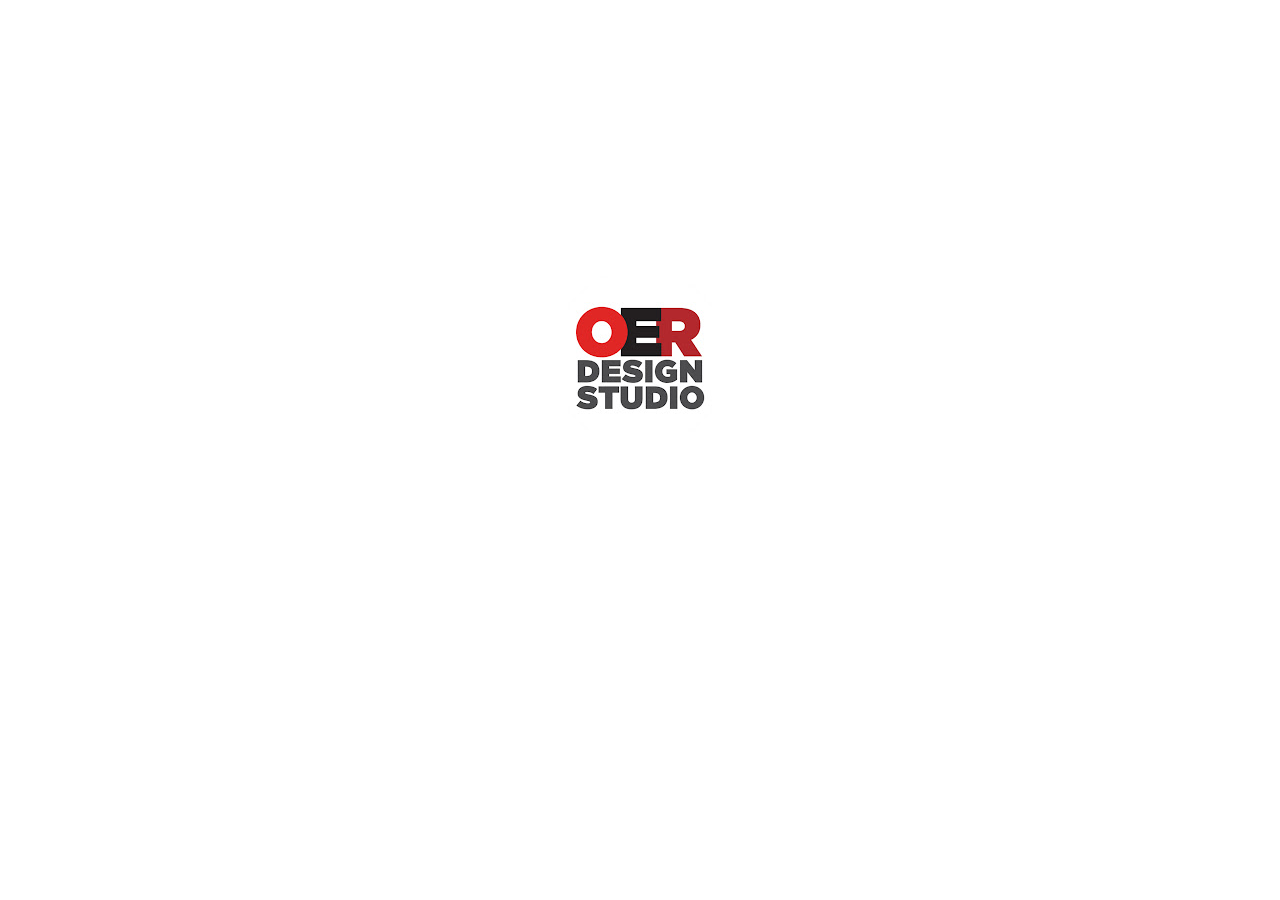
==== placeholder.html @ d7b44b36 "Add files via upload" ====
<!DOCTYPE html>
<html>
    <head>
        <style>
            body {
                background: transparent;
                margin: 0;
            }

            #oerlogo {

                margin-left: 50%;
                margin-top: 30vh;
                transform: translateX(-50%);
            }
        </style>
    </head>
    <body>
        <img src="images/oer_logo.png" id="oerlogo" />
    </body>
</html>
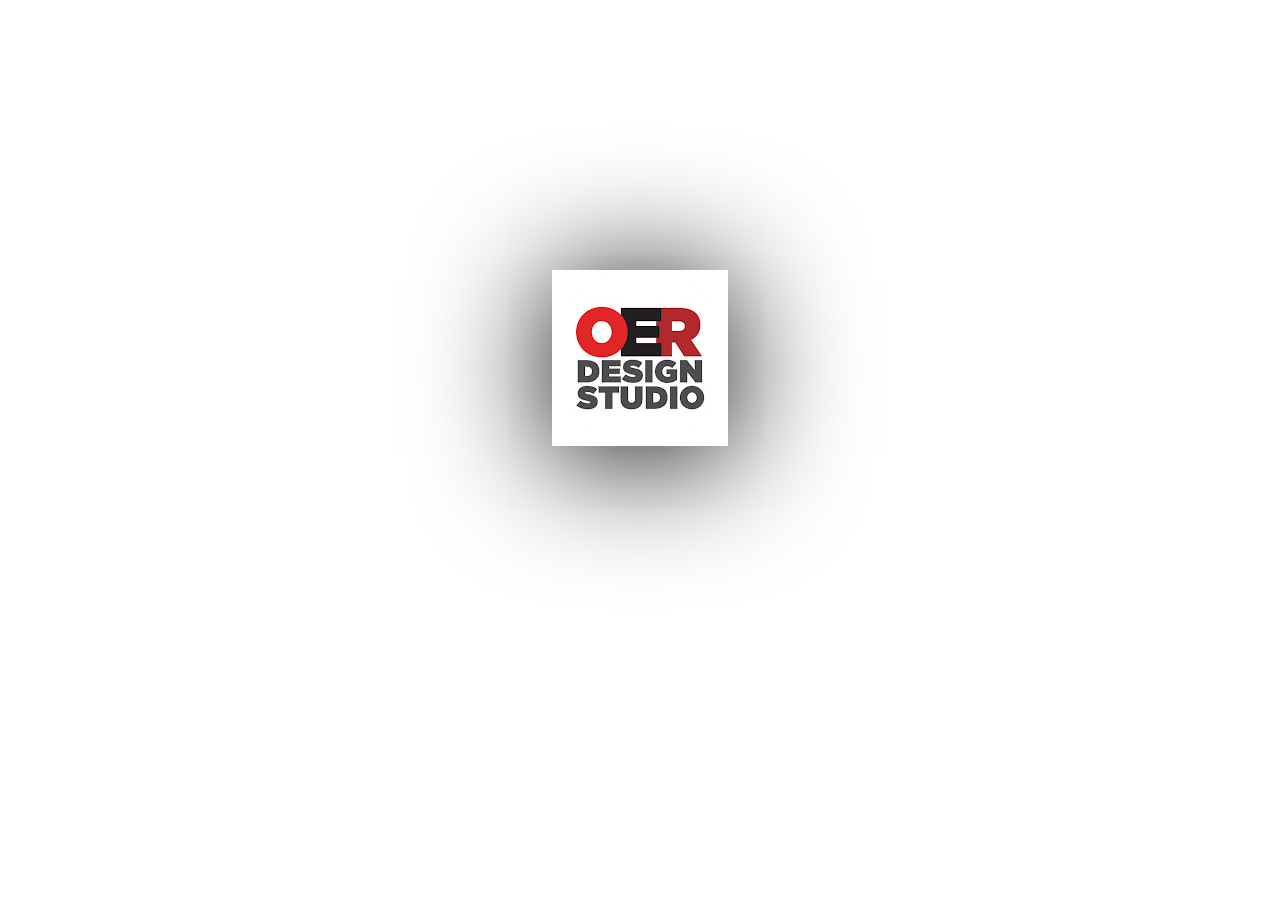
==== commit 37139047: "Minor UI Updates." ====
--- a/placeholder.html
+++ b/placeholder.html
@@ -12,6 +12,7 @@
                 margin-left: 50%;
                 margin-top: 30vh;
                 transform: translateX(-50%);
+                box-shadow: 0 10px 130px;
             }
         </style>
     </head>
